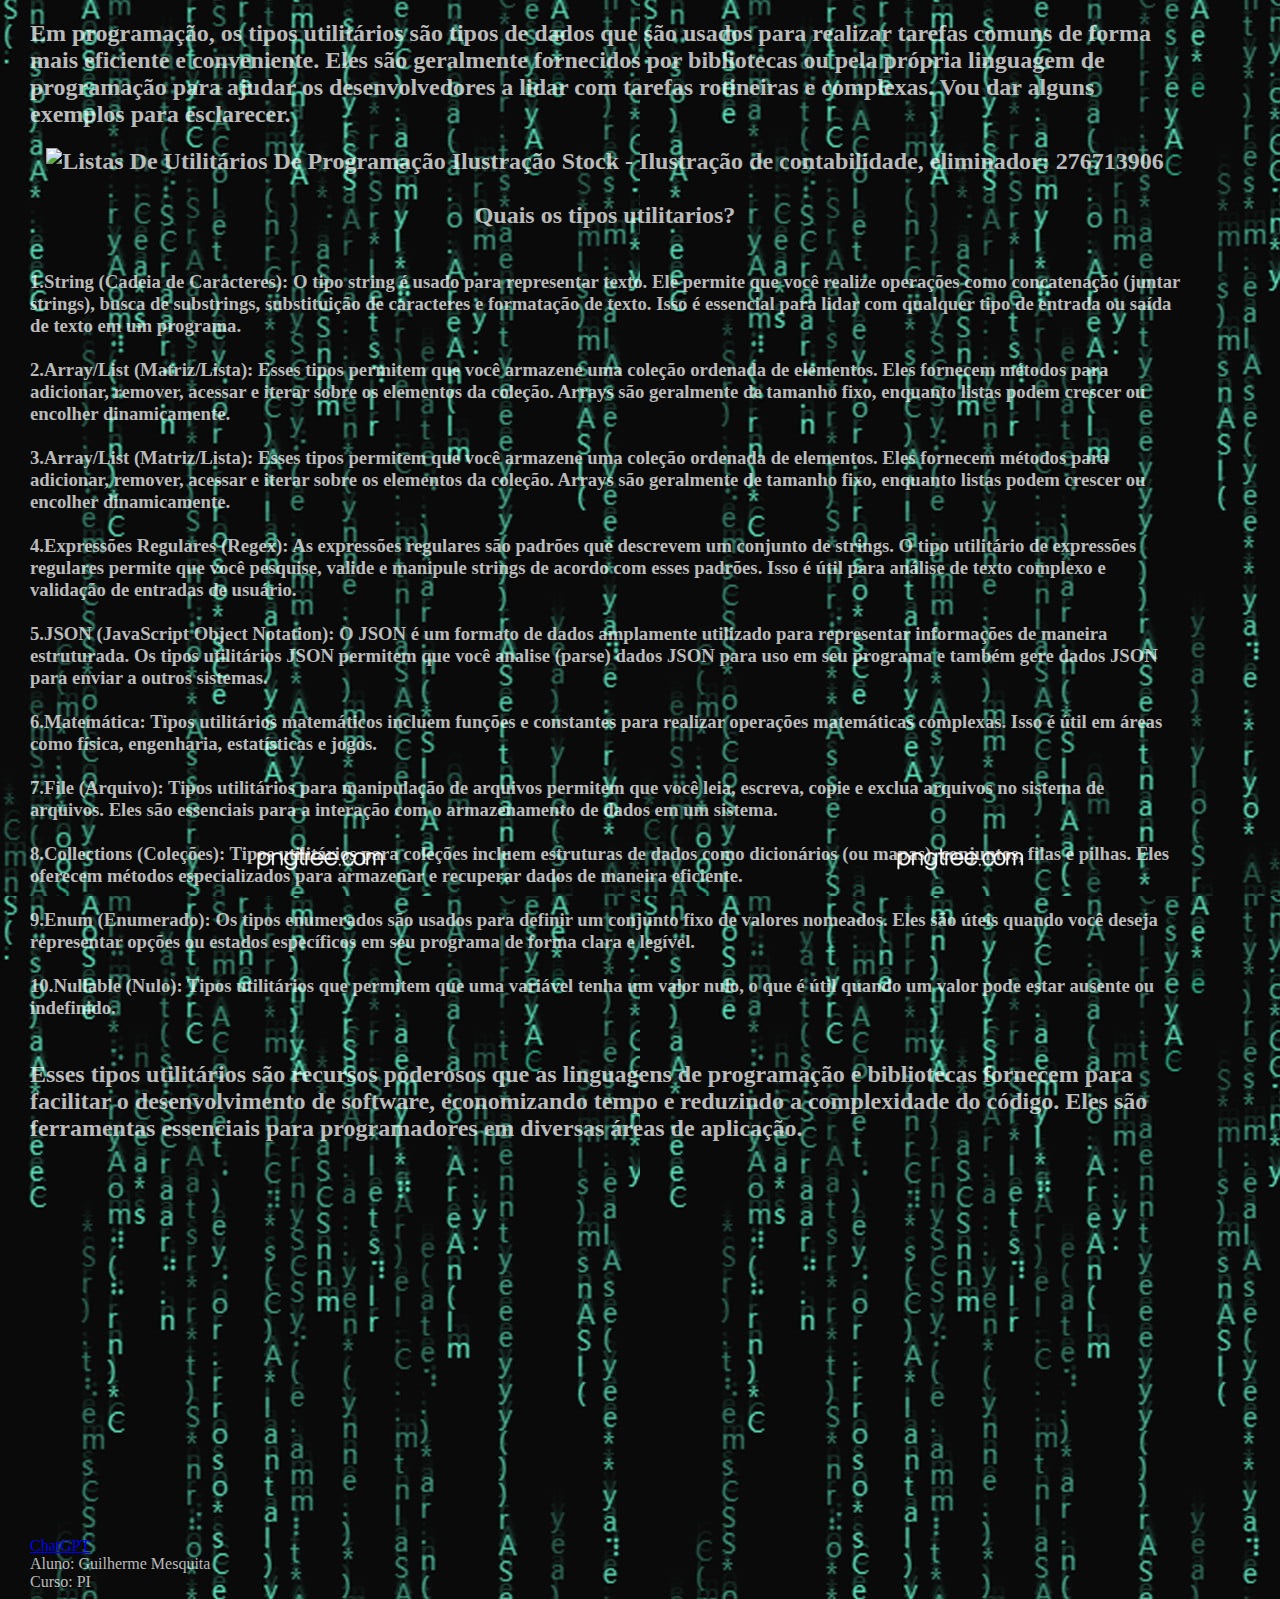
==== utilitarios.html @ 4f2c4b3f "evolucção do meu trabalho" ====
<!DOCTYPE html>
<html lang="en">

<head>
    <meta charset="UTF-8">
    <meta name="viewport" content="width=device-width, initial-scale=1.0">
    <title>Tipos utulitários</title>
</head>
<style>
    body {
        margin-left: 50px;
        margin-right: 50px;
    }
</style>
<style>
    body {
        margin-left: 30px;
        margin-right: 100px;
        background-image: url(/fundo.jpg);
        color: rgba(255, 255, 255, 0.726)
    }
</style>

<body>

</body>
<h2>
    Em programação, os tipos utilitários são tipos de dados que são usados para realizar tarefas comuns de forma mais
    eficiente e conveniente. Eles são geralmente fornecidos por bibliotecas ou pela própria linguagem de programação
    para ajudar os desenvolvedores a lidar com tarefas rotineiras e complexas. Vou dar alguns exemplos para esclarecer.
</h2>
<h2>

    <center><img
            src="https://thumbs.dreamstime.com/z/listas-de-utilit%C3%A1rios-programa%C3%A7%C3%A3o-um-dmodelo-uma-casa-privada-duas-hist%C3%B3rias-ao-lado-calend%C3%A1rio-secret%C3%A1ria-que-est%C3%A1-com-276713906.jpg"
            jsaction="VQAsE" class="r48jcc pT0Scc iPVvYb"
            style="max-width: 1600px; height: 313px; margin: 0px; width: 465px;"
            alt="Listas De Utilitários De Programação Ilustração Stock - Ilustração de  contabilidade, eliminador: 276713906"
            jsname="kn3ccd" aria-hidden="false"></center>
    <br>
    <center>Quais os tipos utilitarios?</center>
    <h2>
        <h3><br>
            1.String (Cadeia de Caracteres): O tipo string é usado para representar texto. Ele permite que você realize
            operações como concatenação (juntar strings), busca de substrings, substituição de caracteres e formatação
            de texto. Isso é essencial para lidar com qualquer tipo de entrada ou saída de texto em um programa.<br>
            <br>
            2.Array/List (Matriz/Lista): Esses tipos permitem que você armazene uma coleção ordenada de elementos. Eles
            fornecem métodos para adicionar, remover, acessar e iterar sobre os elementos da coleção. Arrays são
            geralmente de tamanho fixo, enquanto listas podem crescer ou encolher dinamicamente.<br>
            <br>
            3.Array/List (Matriz/Lista): Esses tipos permitem que você armazene uma coleção ordenada de elementos. Eles
            fornecem métodos para adicionar, remover, acessar e iterar sobre os elementos da coleção. Arrays são
            geralmente de tamanho fixo, enquanto listas podem crescer ou encolher dinamicamente.<br>
            <br>
            4.Expressões Regulares (Regex): As expressões regulares são padrões que descrevem um conjunto de strings. O
            tipo utilitário de expressões regulares permite que você pesquise, valide e manipule strings de acordo com
            esses padrões. Isso é útil para análise de texto complexo e validação de entradas de usuário.<br>
            <br>
            5.JSON (JavaScript Object Notation): O JSON é um formato de dados amplamente utilizado para representar
            informações de maneira estruturada. Os tipos utilitários JSON permitem que você analise (parse) dados JSON
            para uso em seu programa e também gere dados JSON para enviar a outros sistemas.<br>
            <br>
            6.Matemática: Tipos utilitários matemáticos incluem funções e constantes para realizar operações matemáticas
            complexas. Isso é útil em áreas como física, engenharia, estatísticas e jogos.<br>
            <br>
            7.File (Arquivo): Tipos utilitários para manipulação de arquivos permitem que você leia, escreva, copie e
            exclua arquivos no sistema de arquivos. Eles são essenciais para a interação com o armazenamento de dados em
            um sistema.<br>
            <br>
            8.Collections (Coleções): Tipos utilitários para coleções incluem estruturas de dados como dicionários (ou
            mapas), conjuntos, filas e pilhas. Eles oferecem métodos especializados para armazenar e recuperar dados de
            maneira eficiente.<br>
            <br>
            9.Enum (Enumerado): Os tipos enumerados são usados para definir um conjunto fixo de valores nomeados. Eles
            são úteis quando você deseja representar opções ou estados específicos em seu programa de forma clara e
            legível.<br>
            <br>
            10.Nullable (Nulo): Tipos utilitários que permitem que uma variável tenha um valor nulo, o que é útil quando
            um valor pode estar ausente ou indefinido.<br>
            <br>
            <h2>
                Esses tipos utilitários são recursos poderosos que as linguagens de programação e bibliotecas fornecem
                para facilitar o desenvolvimento de software, economizando tempo e reduzindo a complexidade do código.
                Eles são ferramentas essenciais para programadores em diversas áreas de aplicação.

                <br>
                <br>
                <br>
                <iframe width="560" height="315" src="https://www.youtube.com/embed/aSyfbdAHpVw?si=DjdA1PVTbdneDL18"
                    title="YouTube video player" frameborder="0"
                    allow="accelerometer; autoplay; clipboard-write; encrypted-media; gyroscope; picture-in-picture; web-share"
                    allowfullscreen></iframe>

            </h2>

            <body>
                <a class="reference" href="https://chat.openai.com":>ChatGPT</a><br>
                Aluno: Guilherme Mesquita<br>
                Curso:
                PI

</html>
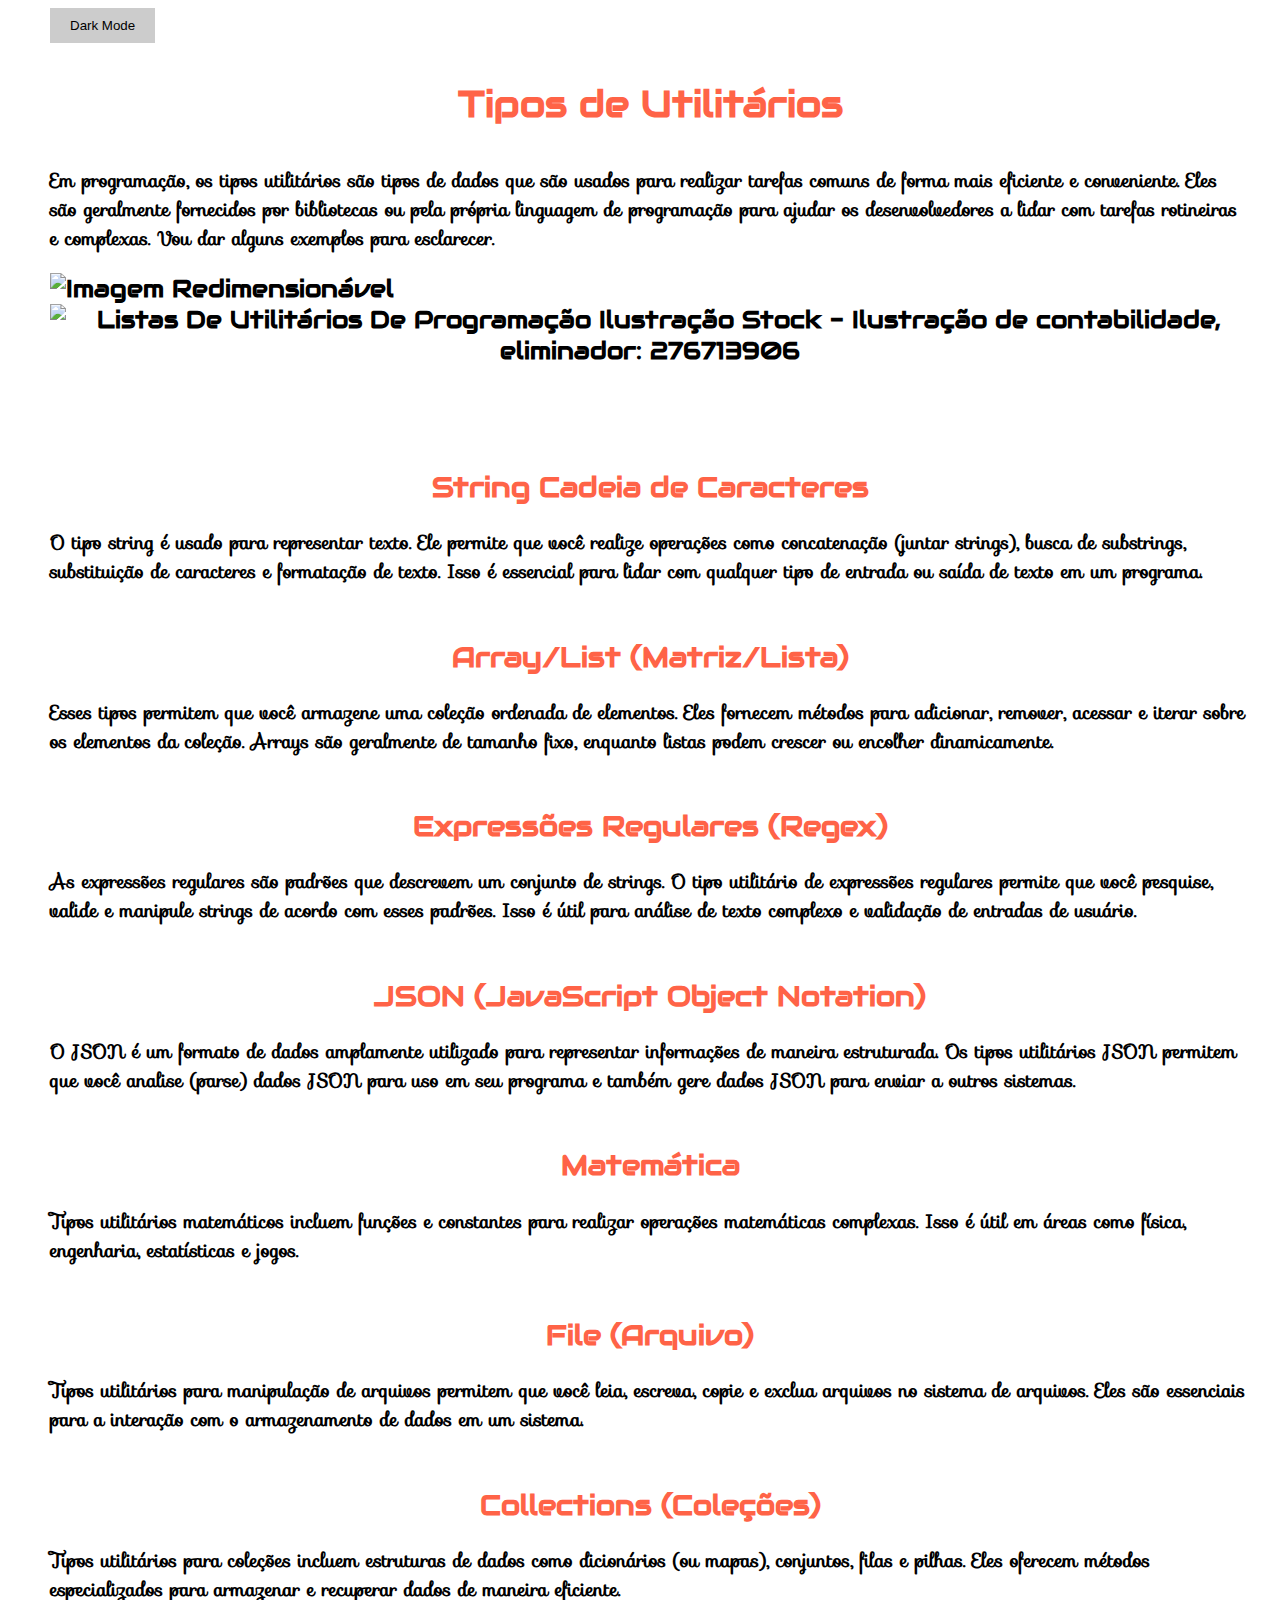
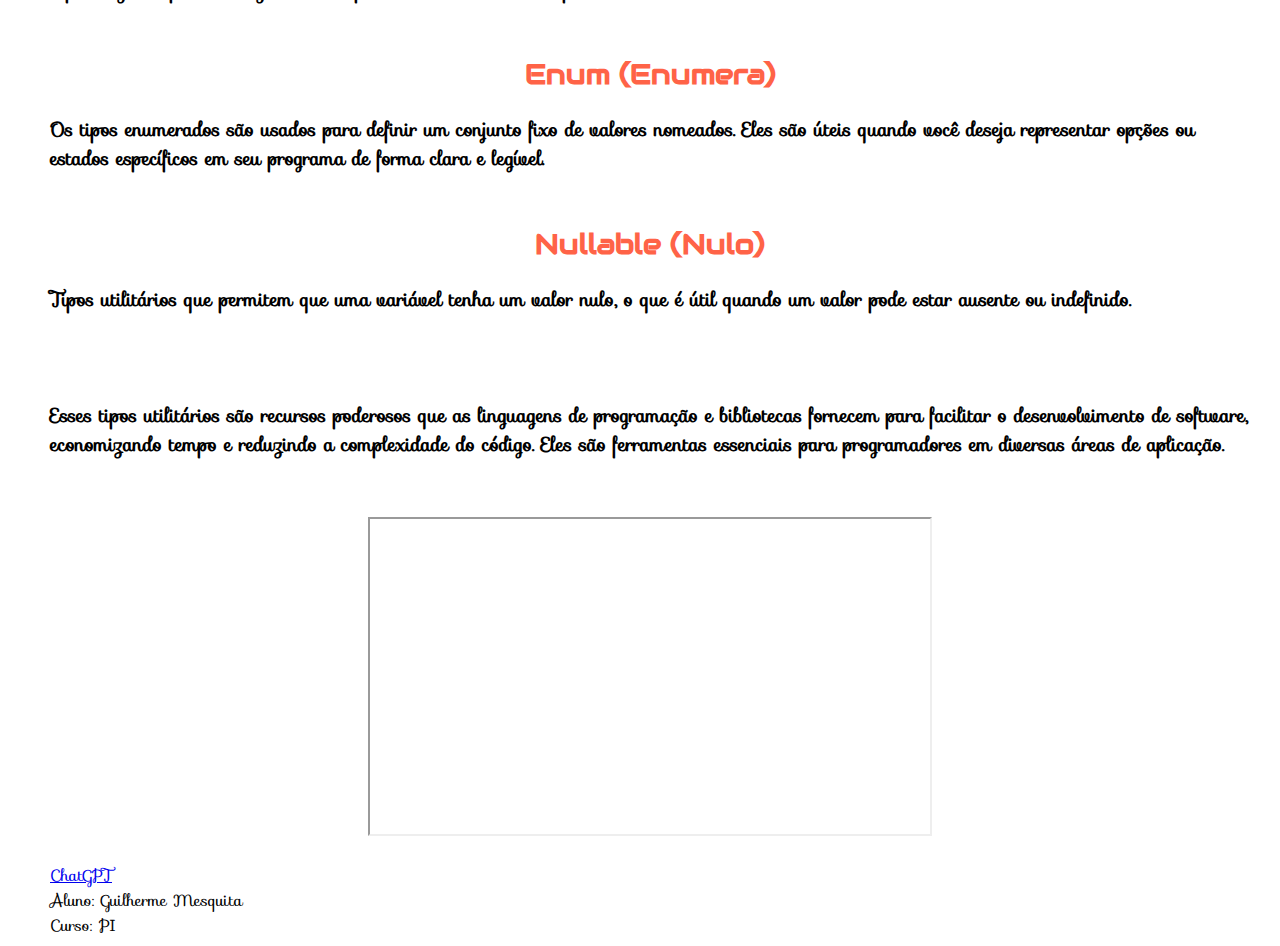
==== commit 39568888: "evolucção do meu trabalho" ====
--- a/utilitarios.html
+++ b/utilitarios.html
@@ -1,85 +1,111 @@
 <!DOCTYPE html>
 <html lang="en">
+    <head>
+        <meta charset="UTF-8">
+        <meta name="viewport" content="width=device-width, initial-scale=1.0">
+        <title>Dark/Light Mode Toggle</title>
+        <link rel="stylesheet" href="https://fonts.googleapis.com/css?family=Audiowide|Sofia|Trirong">
 
-<head>
-    <meta charset="UTF-8">
-    <meta name="viewport" content="width=device-width, initial-scale=1.0">
-    <title>Tipos utulitários</title>
-</head>
-<style>
-    body {
-        margin-left: 50px;
-        margin-right: 50px;
-    }
-</style>
-<style>
-    body {
-        margin-left: 30px;
-        margin-right: 100px;
-        background-image: url(/fundo.jpg);
-        color: rgba(255, 255, 255, 0.726)
-    }
-</style>
+        <link rel="stylesheet" type="text/css" href="style.css">
+    </head>
+    <style>
+        body {
+            margin-left: 50px;
+            margin-right: 30px;
+            font-family: "Sofia", sans-serif;
+        }
+        h1{
+            font-family: "Audiowide", sans-serif;
+         }
+        h2 {
+            font-family: "Audiowide", sans-serif;
+        }
+    </style>
+    <body>
+        
+        <button id="modeToggle" class="dark-mode-button">Dark Mode</button>
+    
+        
+    
+        <script src="script.js"></script>
 
-<body>
+<h1>
+<center><h3 style="color:Tomato;">Tipos de Utilitários</h3></center>
 
-</body>
-<h2>
+</h1>
+
+
+<h3>
     Em programação, os tipos utilitários são tipos de dados que são usados para realizar tarefas comuns de forma mais
     eficiente e conveniente. Eles são geralmente fornecidos por bibliotecas ou pela própria linguagem de programação
     para ajudar os desenvolvedores a lidar com tarefas rotineiras e complexas. Vou dar alguns exemplos para esclarecer.
-</h2>
+</h3>
 <h2>
-
+    <head>
+        <meta charset="UTF-8">
+        <meta name="viewport" content="width=device-width, initial-scale=1.0">
+        <title>Imagem Redimensionável</title>
+        <link rel="stylesheet" type="text/css" href="style.css">
+    </head>
+    <body>
+        <img id="resizableImage" src="https://thumbs.dreamstime.com/z/listas-de-utilit%C3%A1rios-programa%C3%A7%C3%A3o-um-dmodelo-uma-casa-privada-duas-hist%C3%B3rias-ao-lado-calend%C3%A1rio-secret%C3%A1ria-que-est%C3%A1-com-276713906.jpg" alt="Imagem Redimensionável">
+    
+        <script src="script.js"></script>
+    </body>
     <center><img
-            src="https://thumbs.dreamstime.com/z/listas-de-utilit%C3%A1rios-programa%C3%A7%C3%A3o-um-dmodelo-uma-casa-privada-duas-hist%C3%B3rias-ao-lado-calend%C3%A1rio-secret%C3%A1ria-que-est%C3%A1-com-276713906.jpg"
             jsaction="VQAsE" class="r48jcc pT0Scc iPVvYb"
             style="max-width: 1600px; height: 313px; margin: 0px; width: 465px;"
             alt="Listas De Utilitários De Programação Ilustração Stock - Ilustração de  contabilidade, eliminador: 276713906"
             jsname="kn3ccd" aria-hidden="false"></center>
     <br>
-    <center>Quais os tipos utilitarios?</center>
+  
     <h2>
         <h3><br>
-            1.String (Cadeia de Caracteres): O tipo string é usado para representar texto. Ele permite que você realize
+            
+            <center><h2 style="color:Tomato;">String Cadeia de Caracteres</h2></center>
+             O tipo string é usado para representar texto. Ele permite que você realize
             operações como concatenação (juntar strings), busca de substrings, substituição de caracteres e formatação
             de texto. Isso é essencial para lidar com qualquer tipo de entrada ou saída de texto em um programa.<br>
             <br>
-            2.Array/List (Matriz/Lista): Esses tipos permitem que você armazene uma coleção ordenada de elementos. Eles
+           <center> <h2 style="color:Tomato;"> Array/List (Matriz/Lista)</h2></center>
+             Esses tipos permitem que você armazene uma coleção ordenada de elementos. Eles
             fornecem métodos para adicionar, remover, acessar e iterar sobre os elementos da coleção. Arrays são
             geralmente de tamanho fixo, enquanto listas podem crescer ou encolher dinamicamente.<br>
             <br>
-            3.Array/List (Matriz/Lista): Esses tipos permitem que você armazene uma coleção ordenada de elementos. Eles
-            fornecem métodos para adicionar, remover, acessar e iterar sobre os elementos da coleção. Arrays são
-            geralmente de tamanho fixo, enquanto listas podem crescer ou encolher dinamicamente.<br>
-            <br>
-            4.Expressões Regulares (Regex): As expressões regulares são padrões que descrevem um conjunto de strings. O
+          <center><h2 style="color:Tomato;">  Expressões Regulares (Regex)</h2></center>
+             As expressões regulares são padrões que descrevem um conjunto de strings. O
             tipo utilitário de expressões regulares permite que você pesquise, valide e manipule strings de acordo com
             esses padrões. Isso é útil para análise de texto complexo e validação de entradas de usuário.<br>
             <br>
-            5.JSON (JavaScript Object Notation): O JSON é um formato de dados amplamente utilizado para representar
+            <center> <h2 style="color:Tomato;">  JSON (JavaScript Object Notation) </h2></center>
+             O JSON é um formato de dados amplamente utilizado para representar
             informações de maneira estruturada. Os tipos utilitários JSON permitem que você analise (parse) dados JSON
             para uso em seu programa e também gere dados JSON para enviar a outros sistemas.<br>
             <br>
-            6.Matemática: Tipos utilitários matemáticos incluem funções e constantes para realizar operações matemáticas
+          <center><h2 style="color:Tomato;">  Matemática    </h2></center>
+             Tipos utilitários matemáticos incluem funções e constantes para realizar operações matemáticas
             complexas. Isso é útil em áreas como física, engenharia, estatísticas e jogos.<br>
             <br>
-            7.File (Arquivo): Tipos utilitários para manipulação de arquivos permitem que você leia, escreva, copie e
+           <center><h2 style="color:Tomato;"> File (Arquivo) </h2></center>
+             Tipos utilitários para manipulação de arquivos permitem que você leia, escreva, copie e
             exclua arquivos no sistema de arquivos. Eles são essenciais para a interação com o armazenamento de dados em
             um sistema.<br>
             <br>
-            8.Collections (Coleções): Tipos utilitários para coleções incluem estruturas de dados como dicionários (ou
+             <center><h2 style="color:Tomato;"> Collections (Coleções) </h2></center>
+             Tipos utilitários para coleções incluem estruturas de dados como dicionários (ou
             mapas), conjuntos, filas e pilhas. Eles oferecem métodos especializados para armazenar e recuperar dados de
             maneira eficiente.<br>
             <br>
-            9.Enum (Enumerado): Os tipos enumerados são usados para definir um conjunto fixo de valores nomeados. Eles
+             <center><h2 style="color:Tomato;">   Enum (Enumera) </h2></center>
+             Os tipos enumerados são usados para definir um conjunto fixo de valores nomeados. Eles
             são úteis quando você deseja representar opções ou estados específicos em seu programa de forma clara e
             legível.<br>
             <br>
-            10.Nullable (Nulo): Tipos utilitários que permitem que uma variável tenha um valor nulo, o que é útil quando
-            um valor pode estar ausente ou indefinido.<br>
+            <center><h2 style="color:Tomato;">  Nullable (Nulo)  </h2></center>
+             Tipos utilitários que permitem que uma variável tenha um valor nulo, o que é útil quando
+            um valor pode estar ausente ou indefinido.</h3><br>
             <br>
-            <h2>
+            <h3>
                 Esses tipos utilitários são recursos poderosos que as linguagens de programação e bibliotecas fornecem
                 para facilitar o desenvolvimento de software, economizando tempo e reduzindo a complexidade do código.
                 Eles são ferramentas essenciais para programadores em diversas áreas de aplicação.
@@ -87,17 +113,18 @@
                 <br>
                 <br>
                 <br>
-                <iframe width="560" height="315" src="https://www.youtube.com/embed/aSyfbdAHpVw?si=DjdA1PVTbdneDL18"
+                <center><iframe width="560" height="315" src="https://www.youtube.com/embed/aSyfbdAHpVw?si=DjdA1PVTbdneDL18"</center>
                     title="YouTube video player" frameborder="0"
                     allow="accelerometer; autoplay; clipboard-write; encrypted-media; gyroscope; picture-in-picture; web-share"
                     allowfullscreen></iframe>
 
-            </h2>
+            </h3>
 
-            <body>
-                <a class="reference" href="https://chat.openai.com":>ChatGPT</a><br>
+              <a class="reference" href="https://chat.openai.com":>ChatGPT</a><br>
                 Aluno: Guilherme Mesquita<br>
                 Curso:
                 PI
+            </body>
 
-</html>
+
+</html>--- a/style.css
+++ b/style.css
@@ -0,0 +1,35 @@
+body {
+    background-color: white;
+    color: black;
+    transition: background-color 0.3s, color 0.3s;
+}
+
+.dark-mode-button {
+    background-color: #ccc;
+    color: black;
+    border: none;
+    padding: 10px 20px;
+    cursor: pointer;
+}
+
+.dark-mode-button.active {
+    background-color: black;
+    color: white;
+}
+
+.dark-mode-button:focus {
+    outline: none;
+}
+
+
+
+
+#resizableImage {
+    width: 200px;
+    transition: all 0.3s ease;
+    cursor: pointer;
+}
+
+#resizableImage.large {
+    width: 300px;
+}
--- a/style.css
+++ b/style.css
@@ -0,0 +1,35 @@
+body {
+    background-color: white;
+    color: black;
+    transition: background-color 0.3s, color 0.3s;
+}
+
+.dark-mode-button {
+    background-color: #ccc;
+    color: black;
+    border: none;
+    padding: 10px 20px;
+    cursor: pointer;
+}
+
+.dark-mode-button.active {
+    background-color: black;
+    color: white;
+}
+
+.dark-mode-button:focus {
+    outline: none;
+}
+
+
+
+
+#resizableImage {
+    width: 200px;
+    transition: all 0.3s ease;
+    cursor: pointer;
+}
+
+#resizableImage.large {
+    width: 300px;
+}
